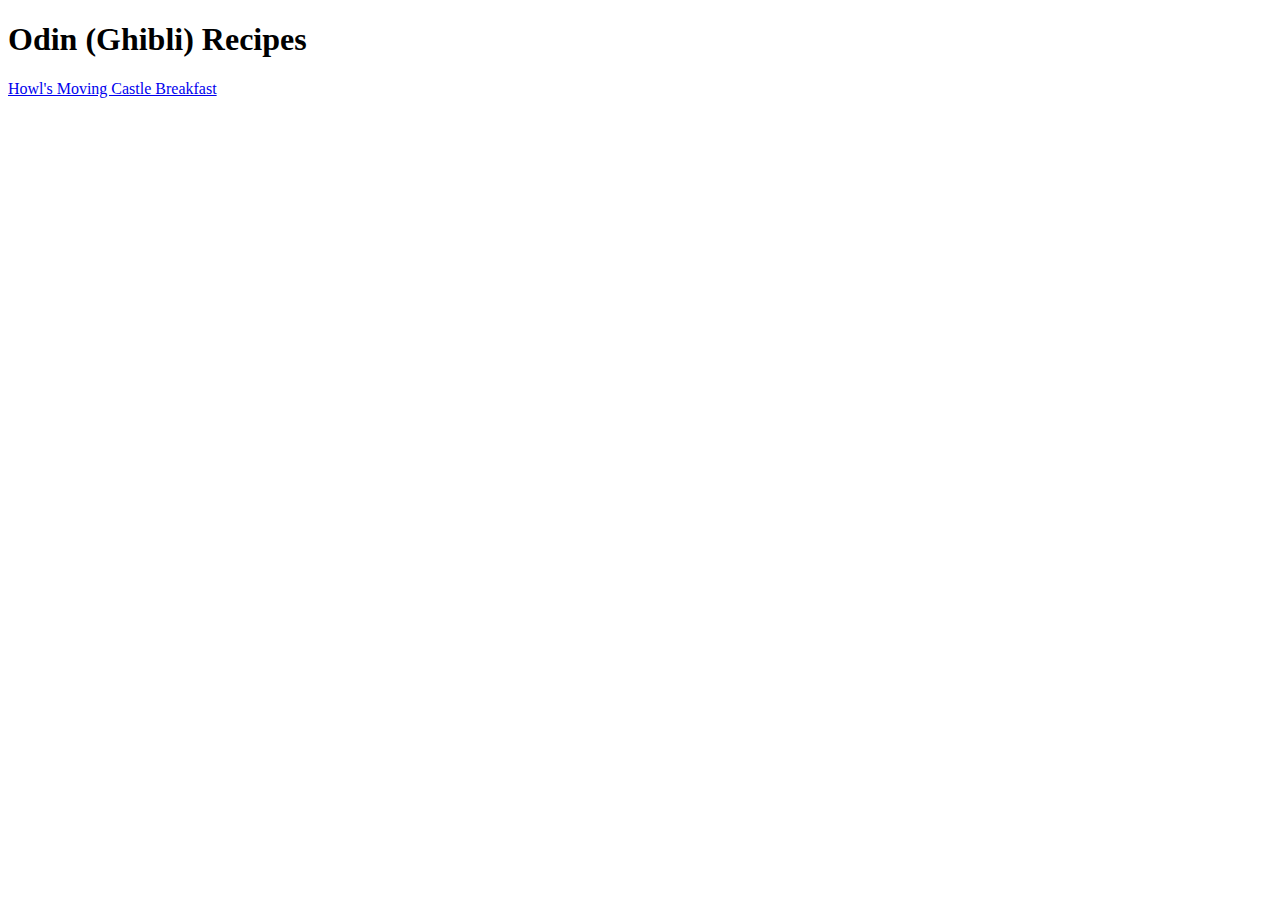
==== index.html @ f7bb928f "Add Howl's Moving Castle recipe" ====
<!DOCTYPE html>
<html lang="en">
    <head>
        <meta charset="utf-8">
        <title>Odin Recipes</title>
    </head>

    <body>
        <h1>Odin (Ghibli) Recipes</h1>

        <a href="recipes/hmcbreakfast.html">Howl's Moving Castle Breakfast</a>
    </body>
</html>
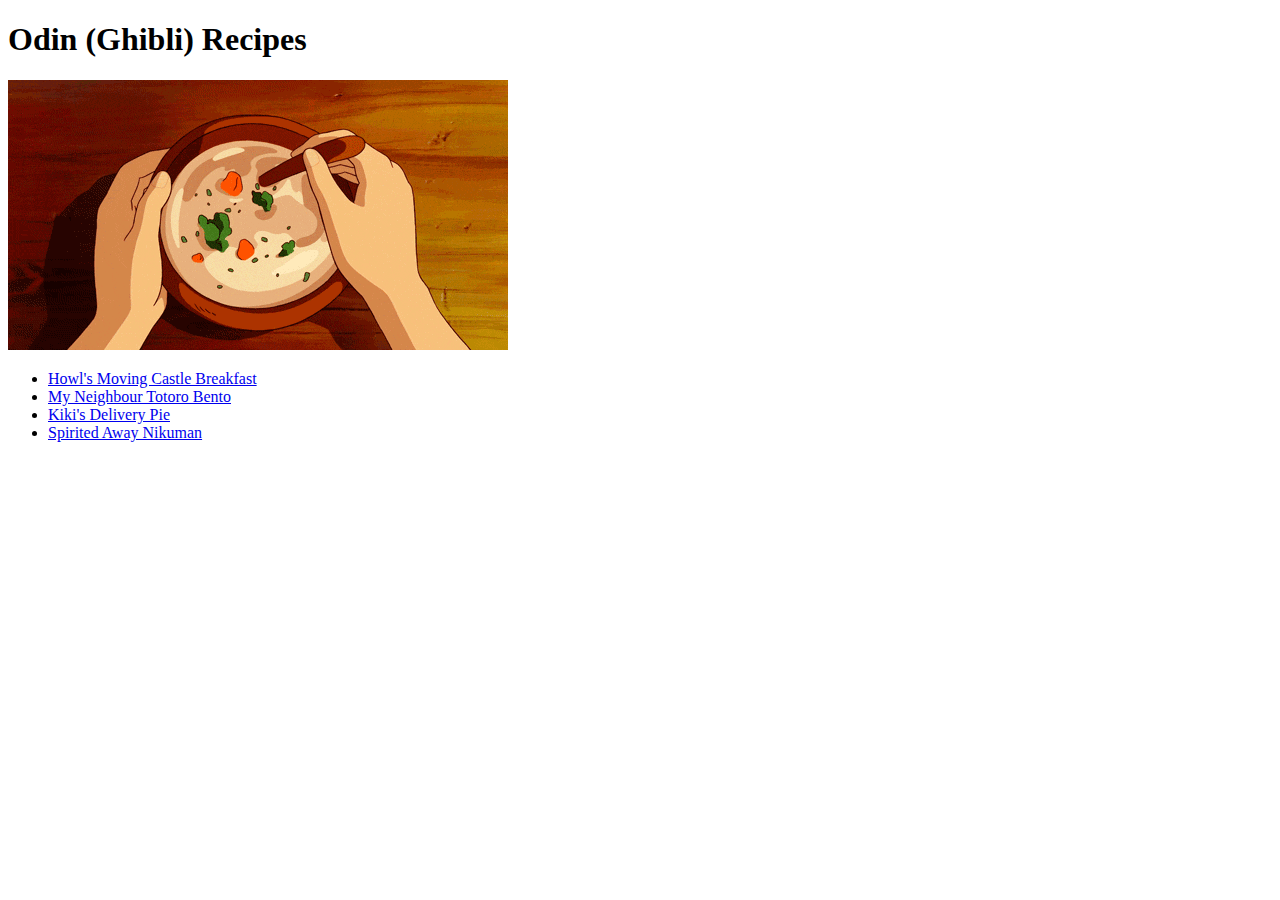
==== commit a1ac7cbc: "Add final recipes and functionalities" ====
--- a/index.html
+++ b/index.html
@@ -8,6 +8,13 @@
     <body>
         <h1>Odin (Ghibli) Recipes</h1>
 
-        <a href="recipes/hmcbreakfast.html">Howl's Moving Castle Breakfast</a>
+        <img src="recipes/images/ghiblisoup.gif" alt="Ghibli soup being mixed gif">
+        <ul>
+            <li><a href="recipes/hmcbreakfast.html">Howl's Moving Castle Breakfast</a></li>
+
+            <li><a href="recipes/totorobento.html">My Neighbour Totoro Bento</a></li>
+            <li><a href="recipes/kikipie.html">Kiki's Delivery Pie</a></li>
+            <li><a href="recipes/chihirobread.html">Spirited Away Nikuman</a></li>
+        </ul>
     </body>
 </html>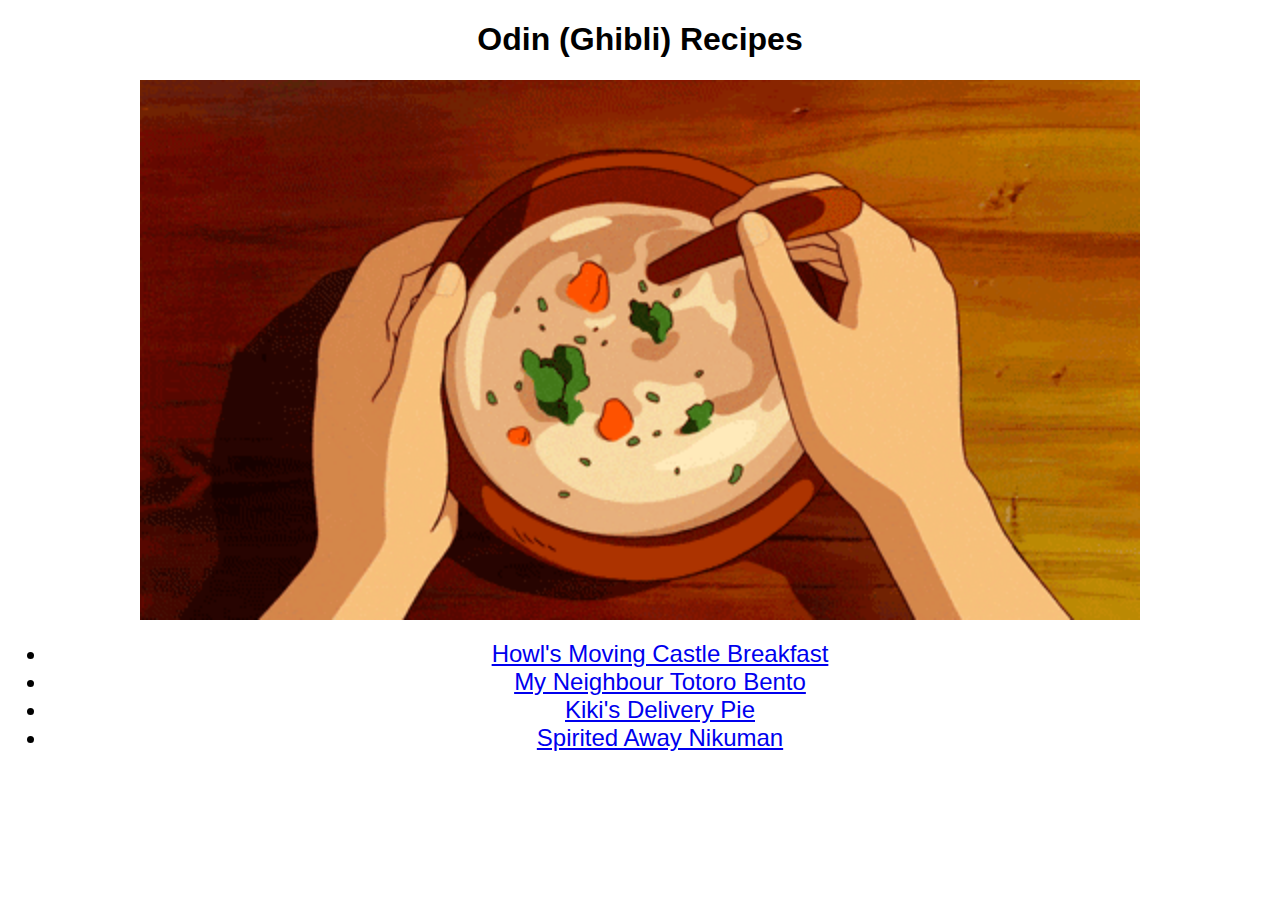
==== commit 5595f878: "Add some minimal stylistic changes" ====
--- a/index.html
+++ b/index.html
@@ -3,11 +3,12 @@
     <head>
         <meta charset="utf-8">
         <title>Odin Recipes</title>
+        <link rel="stylesheet" href="./recipes/style.css">
     </head>
 
     <body>
         <h1>Odin (Ghibli) Recipes</h1>
-
+        <div>
         <img src="recipes/images/ghiblisoup.gif" alt="Ghibli soup being mixed gif">
         <ul>
             <li><a href="recipes/hmcbreakfast.html">Howl's Moving Castle Breakfast</a></li>
@@ -16,5 +17,6 @@
             <li><a href="recipes/kikipie.html">Kiki's Delivery Pie</a></li>
             <li><a href="recipes/chihirobread.html">Spirited Away Nikuman</a></li>
         </ul>
+        </div>
     </body>
 </html>--- a/recipes/style.css
+++ b/recipes/style.css
@@ -0,0 +1,27 @@
+* {
+    font-family: 'Franklin Gothic Medium', 'Arial Narrow', Arial, sans-serif;
+}
+
+h1 {
+    font-size: 32px;
+    text-align: center;
+}
+
+img {
+    height:auto;
+    width: 1000px;
+}
+
+div {
+    text-align: center;
+}
+
+button {
+    background-color: pink;
+    text-align: center;
+    font-size: 22px ;
+}
+
+li {
+    font-size: 24px;
+}